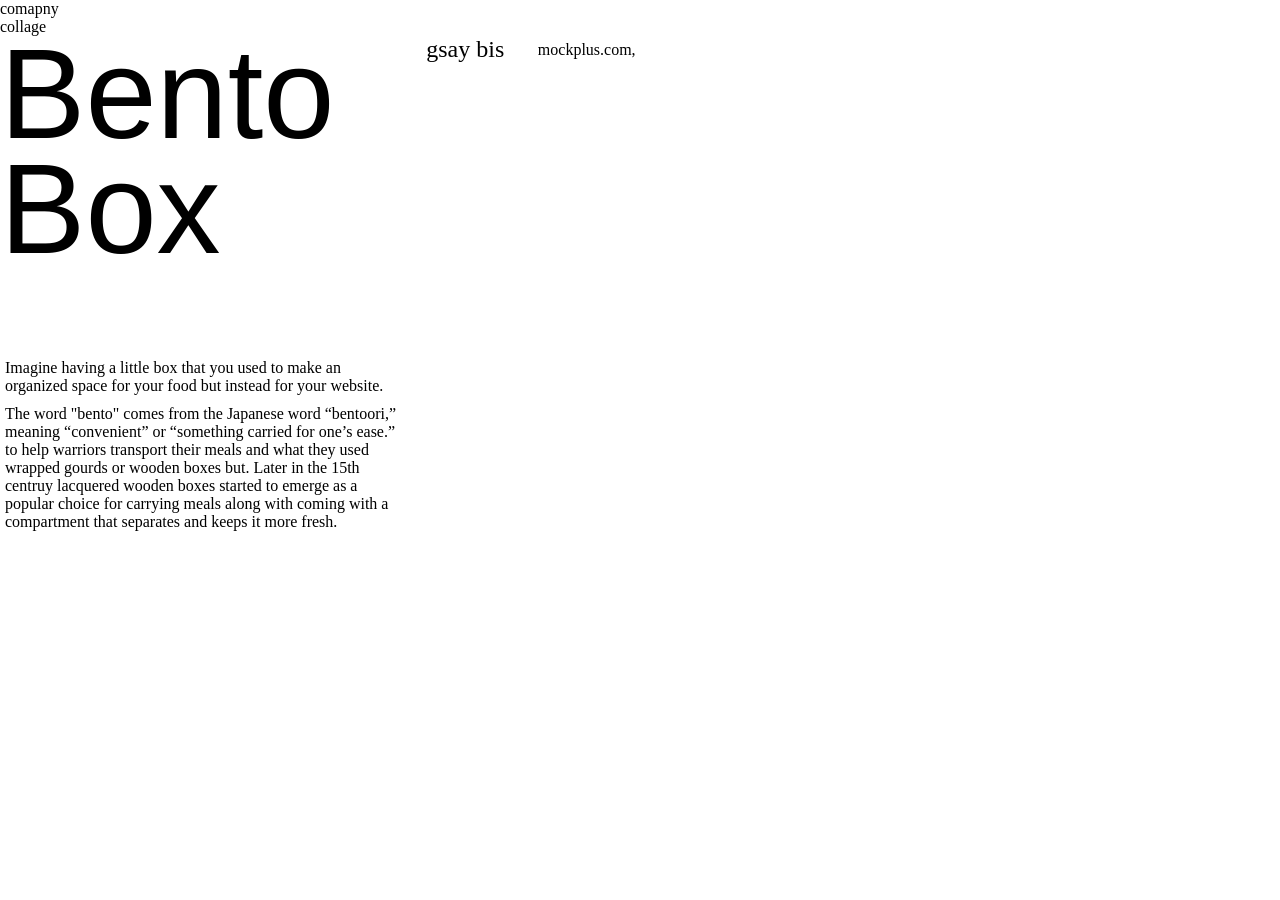
==== index.html @ 07c21170 "main" ====
<!DOCTYPE html>
<html lang="en">
<head>
    <meta charset="UTF-8">
    <meta name="viewport" content="width=device-width, initial-scale=1.0">
    <title>Bento Box and Picture theme project</title>
    <link rel="stylesheet" href="css/style.css">
</head>
<body>
    <nav>
        <a href="index.html"></a>
        <ul>
       <li><a href="index.html">comapny</a></li>
       <li><a href="collage.html">collage</a></li>
       </ul>
    </nav>
    <header> 
    <div class="Bento-Box">
        <h1>Bento Box</h1>
        <p>Imagine having a little box that you used to make an organized space for your food but instead for your website.</p>
        <p> The word "bento" comes from the Japanese word “bentoori,” meaning “convenient” or “something carried for one’s ease.” to help warriors transport their meals and what they used wrapped gourds or wooden boxes but. Later in the 15th centruy lacquered wooden boxes started to emerge as a popular choice for carrying meals along with coming with a compartment that separates and keeps it more fresh. </p>
    </div>
  </header>

  <main>
    <section>
        <h2>gsay bis</h2>
    </section>

    <section>
        <h2></h2>
        <article>
            <img src="" alt="">
            <h3></h3>
            <p></p>
        </article>
    </section>
  </main>
</body>
</html>

<footer>
    <p>mockplus.com, </p>
</footer>
---- css/style.css ----
/* reset */
bento-box* {
box-sizing: border-box;
}

.Bento-Box h1{
 color: #000000;
  text-align: left;
  font-family: "Inter-Regular", sans-serif;
  font-size: 128px;
  font-weight: 400;
  position: relative;
  height: 318px;
  line-height: 0.9;
  }

* {
   margin: 0;
    padding: 0;
    box-sizing: border-box;
}

/* body copy and grid starter */
body {
/* the page grid: 12 columns, same as your figma frame */
max-width: 1440px;
margin: 0 auto;
display: grid;
grid-template-columns: 1fr 1fr 1fr 1fr 1fr 1fr 1fr 1fr 1fr 1fr 1fr 1fr;
grid-template-rows: auto;
column-gap: 24px;

/* placeholder: use your own font, size and color */
font-family: "DM Serif Display", "Tuffy", serif;
  font-weight: 400;
  font-style: normal;
color: black;
}

p{
 border: 1.7px;
  margin: 5px;
  margin-bottom: 10px;
}

/* heading styling */
h1, h2, h3 {
font-family: "Tuffy", serif;
  font-weight: 400;
  font-style: normal;
}

/* links */
a {
color: inherit;
text-decoration: none;
}

nav{
grid-column: span 12;
}

header{
  grid-column: span 4;
}
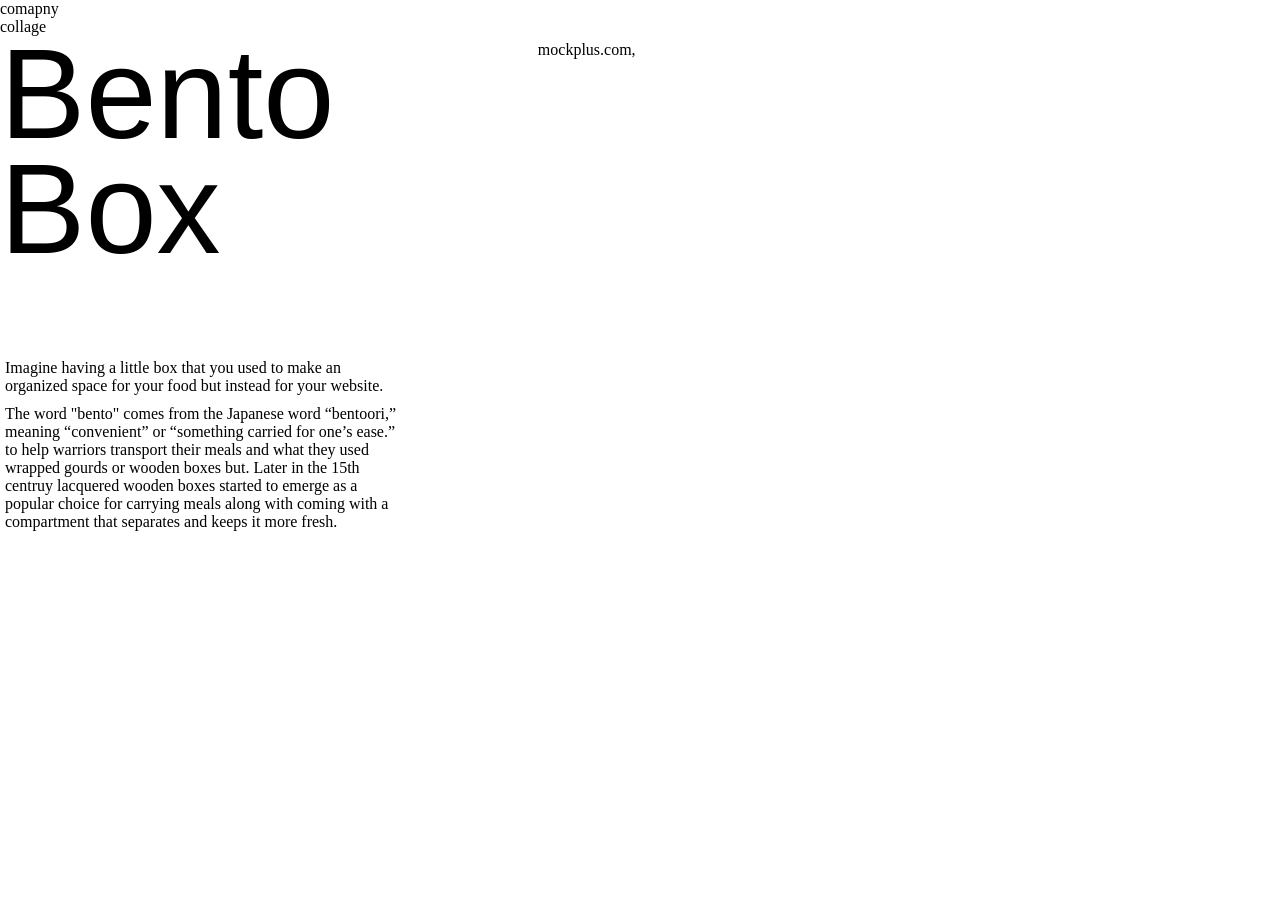
==== commit a4aeb236: "Grids" ====
--- a/index.html
+++ b/index.html
@@ -23,18 +23,9 @@
   </header>
 
   <main>
-    <section>
-        <h2>gsay bis</h2>
-    </section>
-
-    <section>
-        <h2></h2>
-        <article>
-            <img src="" alt="">
-            <h3></h3>
-            <p></p>
-        </article>
-    </section>
+  <div class="grid-bento">
+    
+  </div>
   </main>
 </body>
 </html>
--- a/css/style.css
+++ b/css/style.css
@@ -62,4 +62,11 @@
 
 header{
   grid-column: span 4;
+}
+
+.grid-bento{
+  display: grid;
+grid-template-columns: 1fr 1fr 1fr;
+grid-template-rows: auto;
+column-gap: 15px;
 }
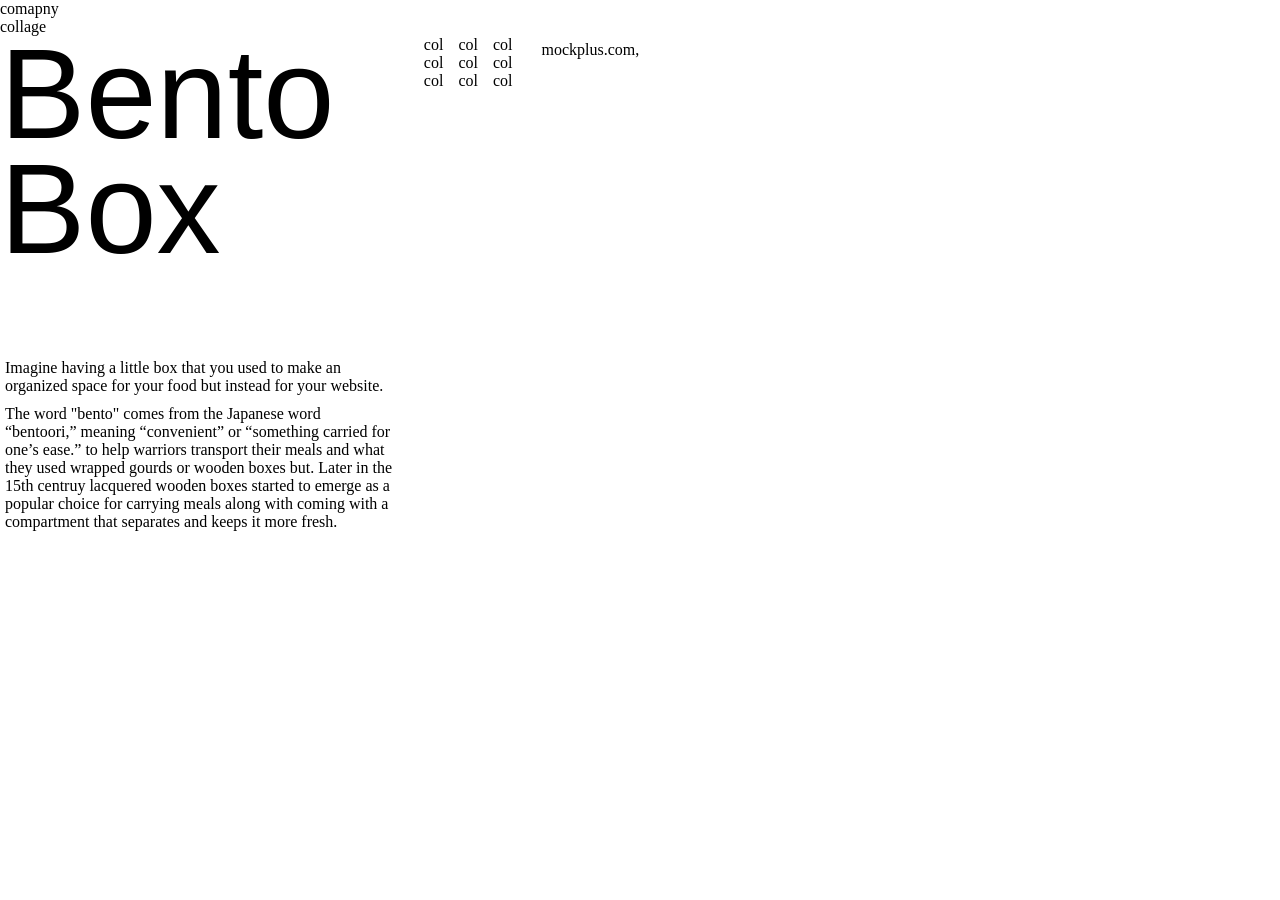
==== commit 3814f667: "grids" ====
--- a/index.html
+++ b/index.html
@@ -24,7 +24,15 @@
 
   <main>
   <div class="grid-bento">
-    
+    <div> col </div>
+    <div> col </div>
+    <div> col </div>
+    <div> col </div>
+    <div> col </div>
+    <div> col </div>
+    <div> col </div>
+    <div> col </div>
+    <div> col </div>
   </div>
   </main>
 </body>
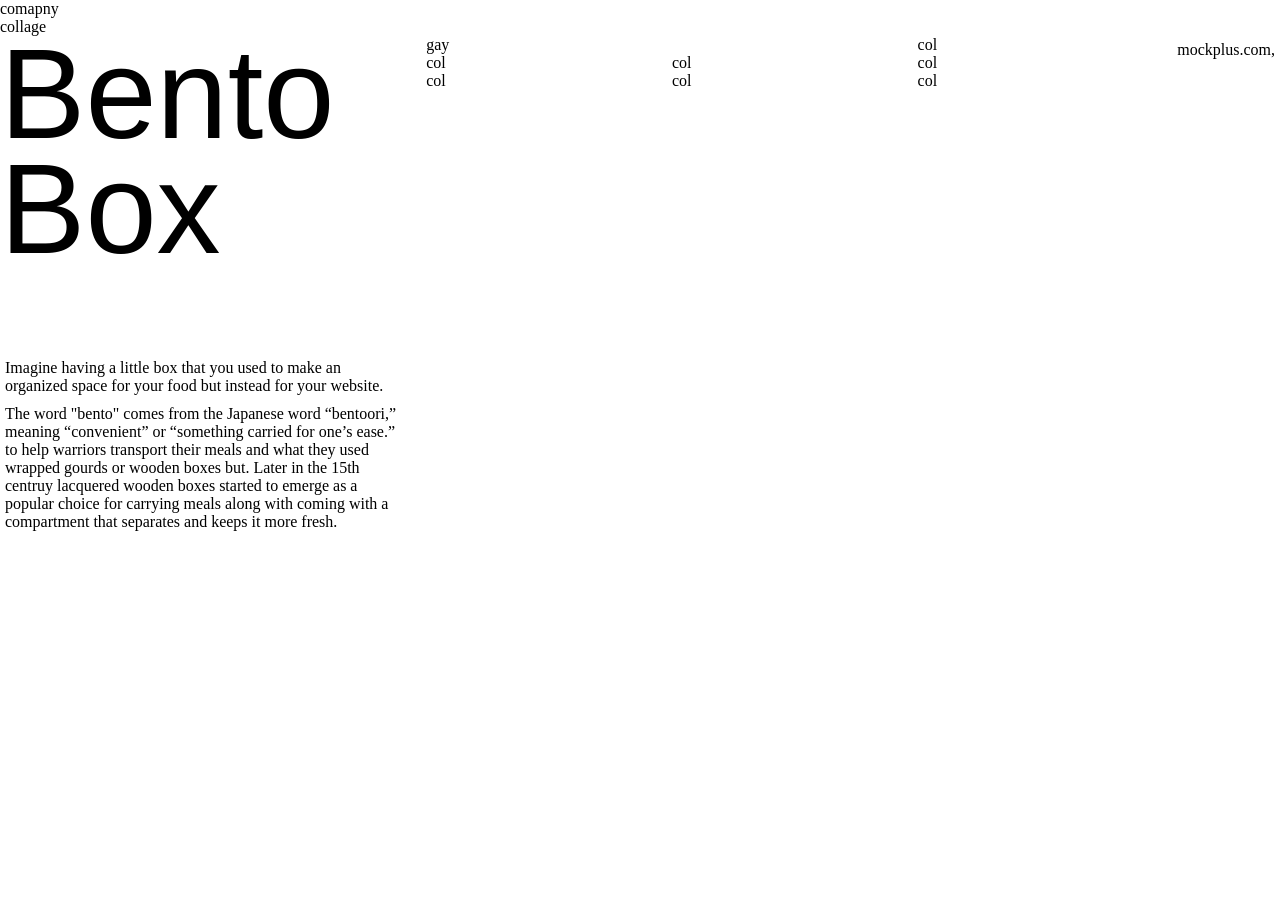
==== commit f70898fe: "grids" ====
--- a/index.html
+++ b/index.html
@@ -24,8 +24,8 @@
 
   <main>
   <div class="grid-bento">
-    <div> col </div>
-    <div> col </div>
+    <div class="span-2" >gay</div>
+
     <div> col </div>
     <div> col </div>
     <div> col </div>
--- a/css/style.css
+++ b/css/style.css
@@ -69,4 +69,14 @@
 grid-template-columns: 1fr 1fr 1fr;
 grid-template-rows: auto;
 column-gap: 15px;
+width: 100%;
+ grid-column: span 7;
+}
+
+main{
+   grid-column: span 7;
+}
+
+.span-2{
+  grid-column: span 2;
 }
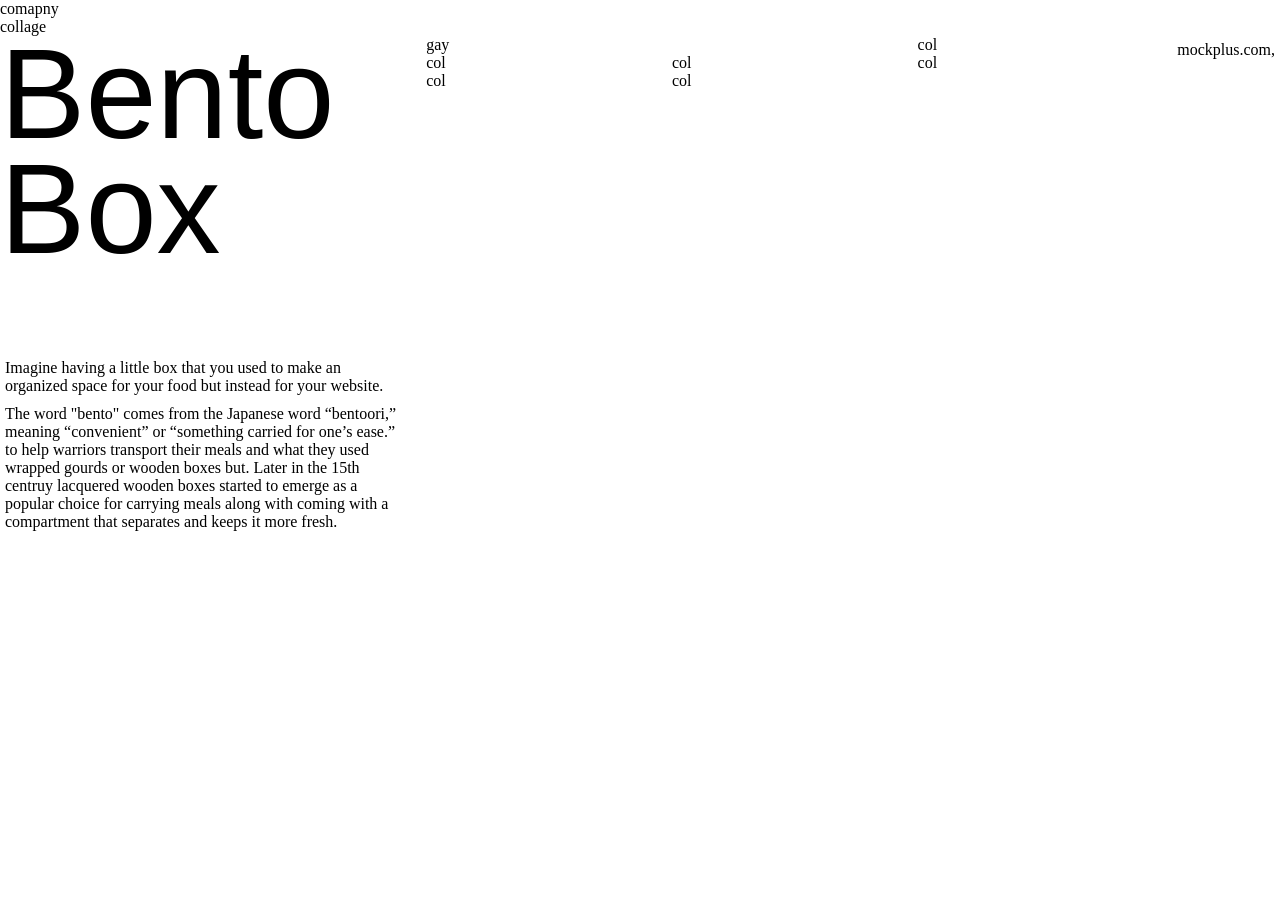
==== commit beb8f6a6: "grids" ====
--- a/index.html
+++ b/index.html
@@ -32,7 +32,6 @@
     <div> col </div>
     <div> col </div>
     <div> col </div>
-    <div> col </div>
   </div>
   </main>
 </body>
--- a/css/style.css
+++ b/css/style.css
@@ -79,4 +79,8 @@
 
 .span-2{
   grid-column: span 2;
+}
+
+.span-row-2{
+  grid-row: span 2;
 }
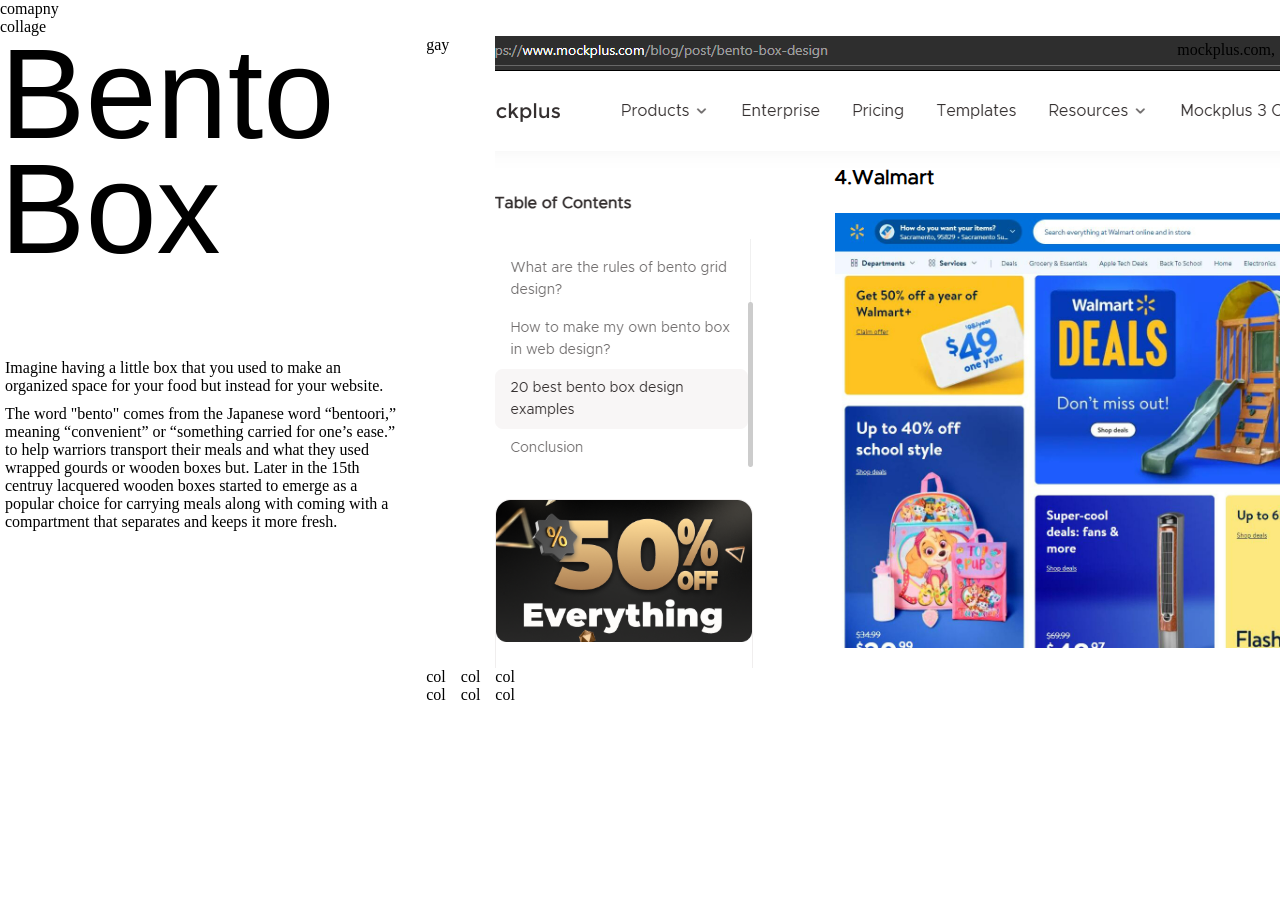
==== commit 361a1f3c: "image" ====
--- a/index.html
+++ b/index.html
@@ -25,7 +25,7 @@
   <main>
   <div class="grid-bento">
     <div class="span-2" >gay</div>
-
+<img src="images/Screenshot 2026-10-27 161910.png">
     <div> col </div>
     <div> col </div>
     <div> col </div>
--- a/css/style.css
+++ b/css/style.css
@@ -83,4 +83,8 @@
 
 .span-row-2{
   grid-row: span 2;
+}
+
+img{
+  
 }
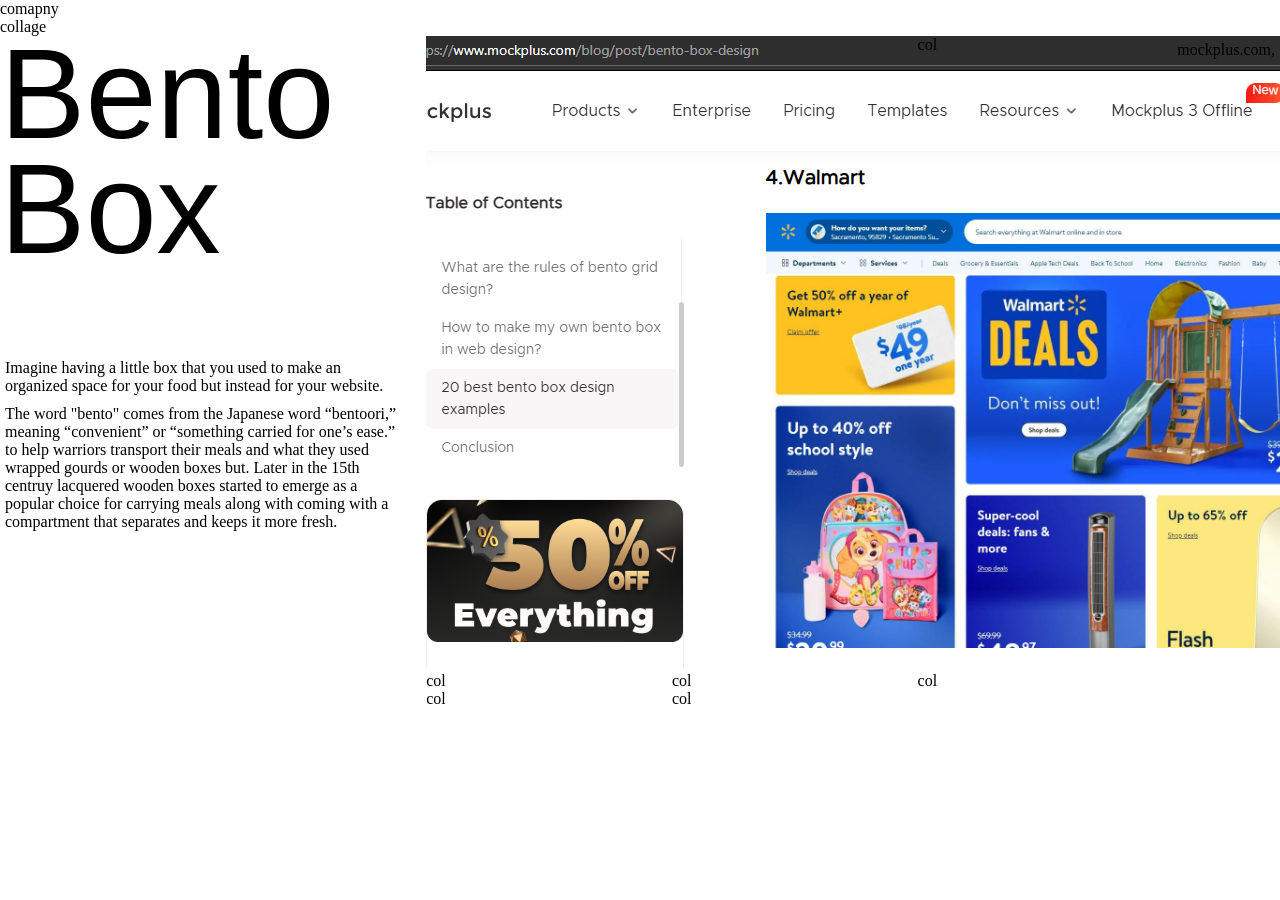
==== commit f33c71a7: "images" ====
--- a/index.html
+++ b/index.html
@@ -24,8 +24,7 @@
 
   <main>
   <div class="grid-bento">
-    <div class="span-2" >gay</div>
-<img src="images/Screenshot 2026-10-27 161910.png">
+    <div class="span-2" ><img src="images/Screenshot 2026-10-27 161910.png"></div>
     <div> col </div>
     <div> col </div>
     <div> col </div>
--- a/css/style.css
+++ b/css/style.css
@@ -85,6 +85,6 @@
   grid-row: span 2;
 }
 
-img{
-  
+.img{
+  background-size: 0.9;
 }
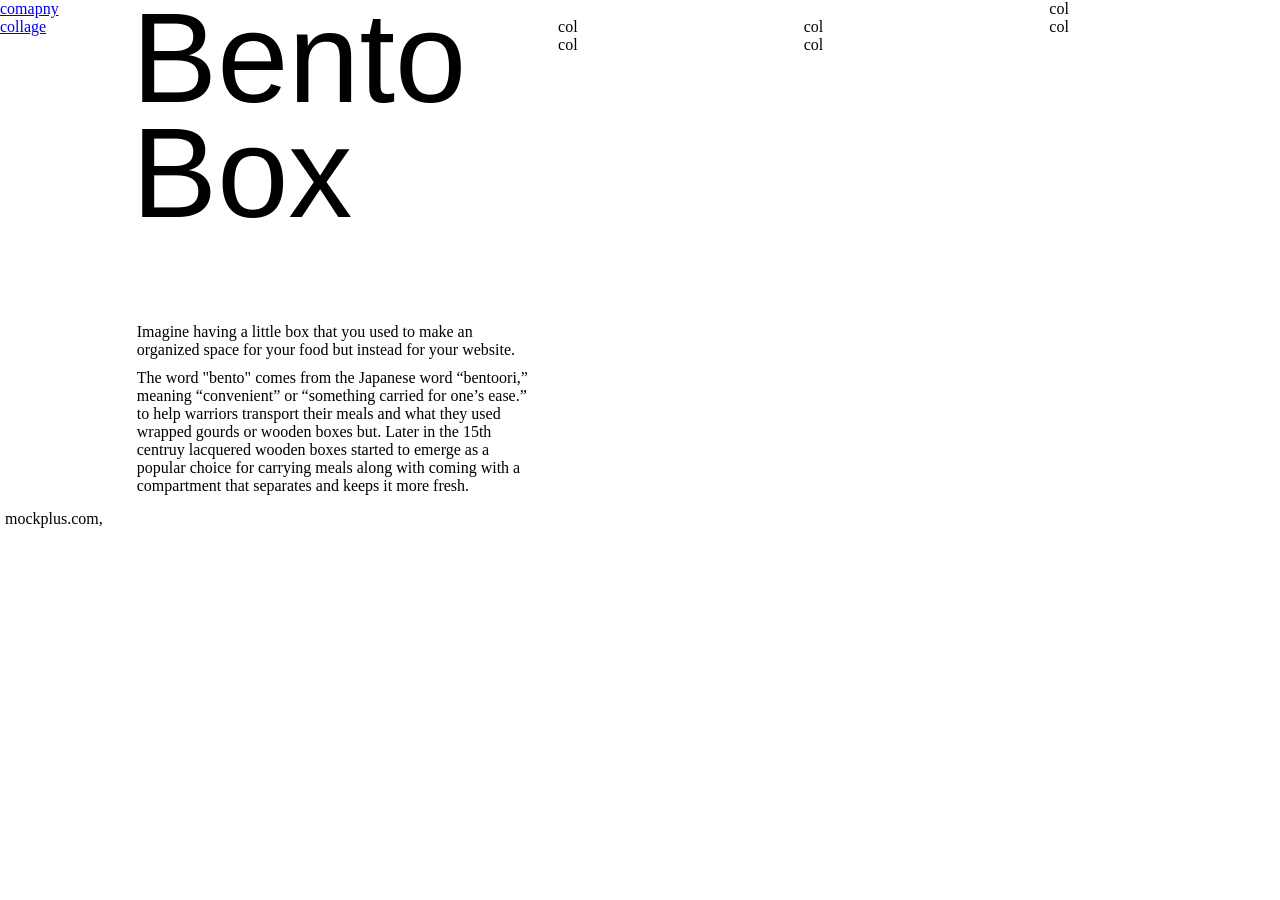
==== commit 2063db06: "img" ====
--- a/index.html
+++ b/index.html
@@ -24,7 +24,7 @@
 
   <main>
   <div class="grid-bento">
-    <div class="span-2" ><img src="images/Screenshot 2026-10-27 161910.png"></div>
+    <div class="span-2" img src="images/Screenshot 2026-10-27 161910.png"></div>
     <div> col </div>
     <div> col </div>
     <div> col </div>
--- a/css/style.css
+++ b/css/style.css
@@ -20,7 +20,7 @@
     box-sizing: border-box;
 }
 
-/* body copy and grid starter */
+
 body {
 /* the page grid: 12 columns, same as your figma frame */
 max-width: 1440px;
@@ -50,16 +50,6 @@
   font-style: normal;
 }
 
-/* links */
-a {
-color: inherit;
-text-decoration: none;
-}
-
-nav{
-grid-column: span 12;
-}
-
 header{
   grid-column: span 4;
 }
@@ -86,5 +76,8 @@
 }
 
 .img{
-  background-size: 0.9;
+  box-sizing: border-box;
+  width: 80%;
+  height: 244px;
+  object-fit: cover;
 }
